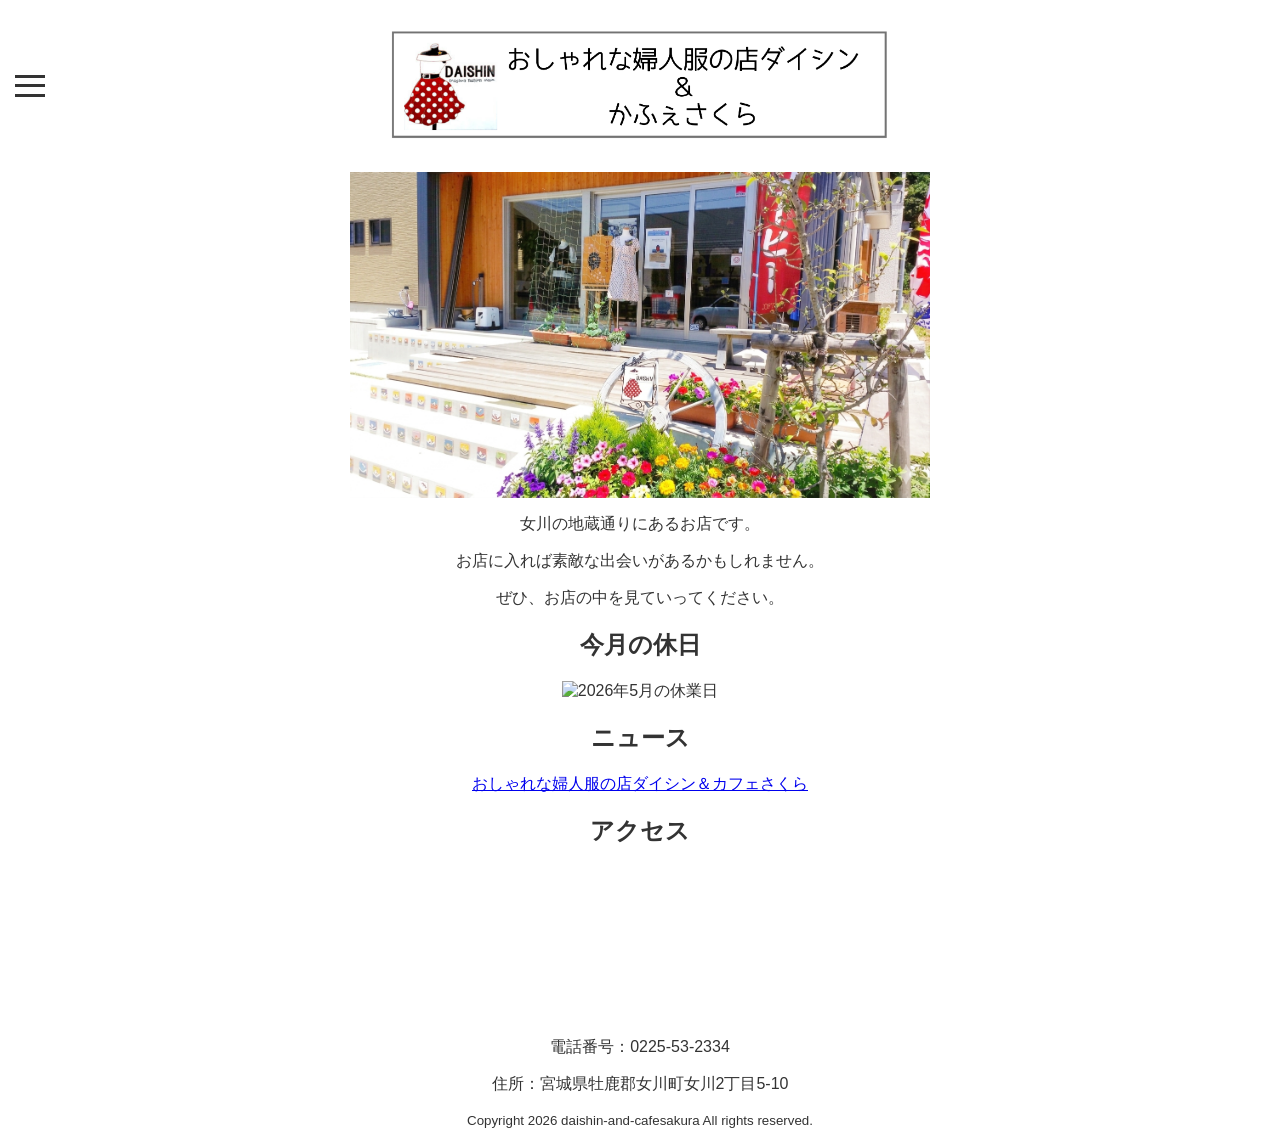
==== index.html @ f0594b4f "Update index.html" ====
<!DOCTYPE html>
<html lang="ja">
<head>
<meta charset="utf-8">
<meta name="viewport" content="width=device-width, initial-scale=1.0">
<title>ダイシン＆かふぇさくら | 女川町 地蔵通りの婦人服とカフェ</title>
<link rel="icon" href="favicon.ico" type="image/ファビコン.ico">
<link rel="stylesheet" href="css/style.css" type="text/css">
<meta name="google-site-verification" content="googlebf64d034d7e17750" />
<meta name="description" content="宮城県女川町の地蔵通りにある「ダイシン＆かふぇさくら」です。おしゃれな婦人服、駄菓子、カフェ、リンパマッサージなど、地域の皆様に愛される憩いの場を提供しています。">
</head>

<body>
<header>
  <div class="header-container">
    <div class="header-left-group">
      <div class="hamburger" id="js-hamburger">
        <span></span>
        <span></span>
        <span></span>
      </div>
    </div>

    <h1><img src="images/ロゴ.png" alt="ダイシン＆かふぇさくら" class="header-logo">
	　　<span class="visually-hidden">ダイシン＆かふぇさくら</span></h1>

   <nav class="navigation" id="js-navigation">
  <div class="menu-close-wrapper">
    <span class="menu-close-button" id="js-menu-close">×</span>
  </div>
  <ul> 
    <li><a href="index.html">ホーム</a></li>
    <li><a href="goods.html">婦人服・雑貨</a></li>
    <li><a href="cafe.html">かふぇさくら</a></li>
    <li><a href="candy.html">駄菓子</a></li>
    <li><a href="uniform.html">町内学用品</a></li>
    <li><a href="lymphatic.html">リンパマッサージ</a></li>
    <li><a href="medical.html">メディカルアロマ</a></li>
    <li><a href="zizo_street.html">桜地蔵通り</a></li>
  </ul>
</nav>
  </div>
</header>

<main id="main">
    <img src="images/ダイシン店前.png" width="580" height="387" alt="ダイシン＆かふぇさくらの外観">
    <p>女川の地蔵通りにあるお店です。</p>
    <p>お店に入れば素敵な出会いがあるかもしれません。</p>
    <p>ぜひ、お店の中を見ていってください。</p>
</main>

<h2>今月の休日</h2>
<div id="holiday-announcement">
 <img src="images/休業日/2026年5月.jpg" width="378" height="580" alt="2026年5月の休業日">
</div>

<h2>ニュース</h2>
	<div class="fb-page" data-href="https://www.facebook.com/0414hiro/?locale=ja_JP" data-tabs="timeline" data-width="500" data-height="480" data-small-header="false" data-adapt-container-width="true" data-hide-cover="false" data-show-facepile="true"><blockquote cite="https://www.facebook.com/0414hiro/?locale=ja_JP" class="fb-xfbml-parse-ignore"><a href="https://www.facebook.com/0414hiro/?locale=ja_JP">おしゃれな婦人服の店ダイシン＆カフェさくら</a></blockquote>
	</div>



<h2>アクセス</h2>
<div class="map-container"> 
  <iframe src="https://www.google.com/maps/embed?pb=!1m18!1m12!1m3!1d3124.778692634723!2d141.44299183994835!3d38.44658047329639!2m3!1f0!2f0!3f0!3m2!1i1024!2i768!4f13.1!3m3!1m2!1s0x5f89b01313ce9d55%3A0xe36ff48e597ce851!2z44CSOTg2LTIyNjUg5a6u5Z-O55yM54mh6bm_6YOh5aWz5bed55S65aWz5bed77yS5LiB55uu77yV4oiS77yR77yQ!5e0!3m2!1sja!2sjp!4v1776088013698!5m2!1sja!2sjp" style="border:0;" allowfullscreen="" loading="lazy"></iframe>
</div>

<div id="access">
  <div class="access-inner">
    <p><span>電話番号：</span>0225-53-2334</p>
    <p><span>住所：</span>宮城県牡鹿郡女川町女川2丁目5-10</p>
  </div>
</div>
	
<footer>
  <p><small>Copyright 2026 daishin-and-cafesakura All rights reserved.</small></p>
</footer>

<div id="fb-root"></div>
<script async defer crossorigin="anonymous" src="https://connect.facebook.net/ja_JP/sdk.js#xfbml=1&version=v20.0"></script>

<script>
  const hamburger = document.getElementById('js-hamburger');
  const navigation = document.getElementById('js-navigation');
  const menuClose = document.getElementById('js-menu-close');
  const menuLinks = document.querySelectorAll('.navigation a');

  if (hamburger && navigation && menuClose) {
    hamburger.addEventListener('click', () => {
      navigation.classList.add('active');
      hamburger.classList.add('hidden');
    });

    menuClose.addEventListener('click', () => {
      navigation.classList.remove('active');
      hamburger.classList.remove('hidden');
    });

    menuLinks.forEach(link => {
      link.addEventListener('click', () => {
        navigation.classList.remove('active');
        hamburger.classList.remove('hidden');
      });
    });
  }
</script>
</body>
</html>
---- css/style.css ----
/* --- 1. 基本設定 --- */
body {
  margin: 0;
  padding: 0;
  text-align: center;
  font-size: 16px;
  color: #333;
  font-family: "Helvetica Neue", Arial, "Hiragino Kaku Gothic ProN", "Hiragino Sans", Meiryo, sans-serif;
}

img {
  max-width: 100%;
  height: auto;
  vertical-align: bottom;
}

/* --- 2. ヘッダー構成 --- */
.header-container {
  display: flex;
  align-items: center;
  justify-content: center;
  position: relative;
  padding: 10px;
  min-height: 80px;
}

/* ロゴのレスポンシブ設定 */
h1 img {
  max-width: 250px; /* スマホデフォルト */
  height: auto;
}

@media (min-width: 768px) {
  h1 img {
    max-width: 500px; /* PCサイズ */
  }
}

.header-left-group {
  position: absolute;
  left: 15px;
  top: 50%;
  transform: translateY(-50%);
  display: flex;
  align-items: center;
  gap: 12px;
  z-index: 100;
}

.hamburger {
  width: 30px;
  height: 22px;
  cursor: pointer;
  display: flex;
  flex-direction: column;
  justify-content: space-between;
}

.hamburger span {
  display: block;
  width: 100%;
  height: 3px;
  background-color: #333;
  transition: 0.3s;
}

.hamburger.hidden {
  opacity: 0;
  visibility: hidden;
}

/* ロゴ横のタイトル検索エンジンには読み取れるが、画面からは見えなくする専用の設定 */
.visually-hidden {
  position: absolute;
  width: 1px;
  height: 1px;
  padding: 0;
  margin: -1px;
  overflow: hidden;
  clip: rect(0, 0, 0, 0);
  white-space: nowrap;
  border: 0;
}

/* --- 3. ナビゲーションメニュー --- */
.navigation {
  position: fixed;
  top: 0;
  left: 0;
  width: 100%;
  height: 100%;
  background: rgba(255, 255, 255, 0.98);
  z-index: 200;
  opacity: 0;
  visibility: hidden;
  transition: 0.3s ease;
  overflow-y: auto;
}

.navigation.active {
  opacity: 1;
  visibility: visible;
}

@media (min-width: 768px) {
  .navigation {
    position: absolute;
    top: 70px;
    left: 15px;
    width: auto;
    height: auto;
    min-width: 200px;
    border-radius: 8px;
    box-shadow: 0 4px 15px rgba(0,0,0,0.15);
    border: 1px solid #eee;
    transform: translateY(-10px);
  }
  .navigation.active {
    transform: translateY(0);
  }
  .menu-close-wrapper {
    display: none;
  }
}

.navigation ul {
  list-style: none;
  padding: 0;
  margin: 0;
  text-align: left;
}

.menu-close-wrapper {
  border-bottom: 1px solid #eee;
  padding: 20px;
  text-align: right;
}

.menu-close-button {
  cursor: pointer;
  font-size: 16px;
  color: #888;
  font-weight: bold;
}

/* --- 3. ナビゲーションメニュー（修正版） --- */

/* メニュー内のリンク設定 */
.navigation ul li a {
  text-decoration: none;
  color: #333;
  display: block;
  padding: 18px 25px;
  border-bottom: 1px solid #f9f9f9;
  font-size: 16px;
  transition: background-color 0.3s, color 0.3s; /* ①色変化を滑らかに */
}

/* ①ホバー時に薄水色にする */
.navigation ul li a:hover {
  background-color: #f0faff; /* 薄い水色 */
  color: #0077b6;            /* 文字色も少し濃い青に */
}

/* ②×ボタンの装飾 */
.menu-close-wrapper {
  padding: 15px 20px;
  text-align: right; /* 右上に配置 */
}

.menu-close-button {
  cursor: pointer;
  font-size: 32px;    /* 大きく見やすく */
  line-height: 1;
  color: #999;
  display: inline-block;
  padding: 5px 10px;
  transition: 0.3s;
}

/* ×ボタンもホバーで反応させる */
.menu-close-button:hover {
  color: #333;
  transform: rotate(90deg); /* 遊び心で少し回転 */
}

/* PC版での「閉じる」表示設定を解除 */
@media (min-width: 768px) {
  /* PC版でも×ボタンを表示したままにする場合は display: none を削除 */
  .menu-close-wrapper {
    display: block; 
  }
}

/* --- 4. 桜咲く地蔵 ストーリーセクション --- */
.story-container {
  max-width: 1000px;
  margin: 0 auto;
  padding: 40px 20px;
}

.story-row {
  display: flex;
  flex-direction: column; /* スマホ：縦並び */
  align-items: center;
  gap: 30px;
  margin-bottom: 80px;
}

.story-photo, .story-text {
  width: 100%;
}

.story-text {
  text-align: left;
  padding: 0 10px;
}

/* PC向けストーリー調整 */
@media (min-width: 768px) {
  .story-row {
    flex-direction: row; /* PC：横並び */
    justify-content: space-between;
    align-items: flex-start
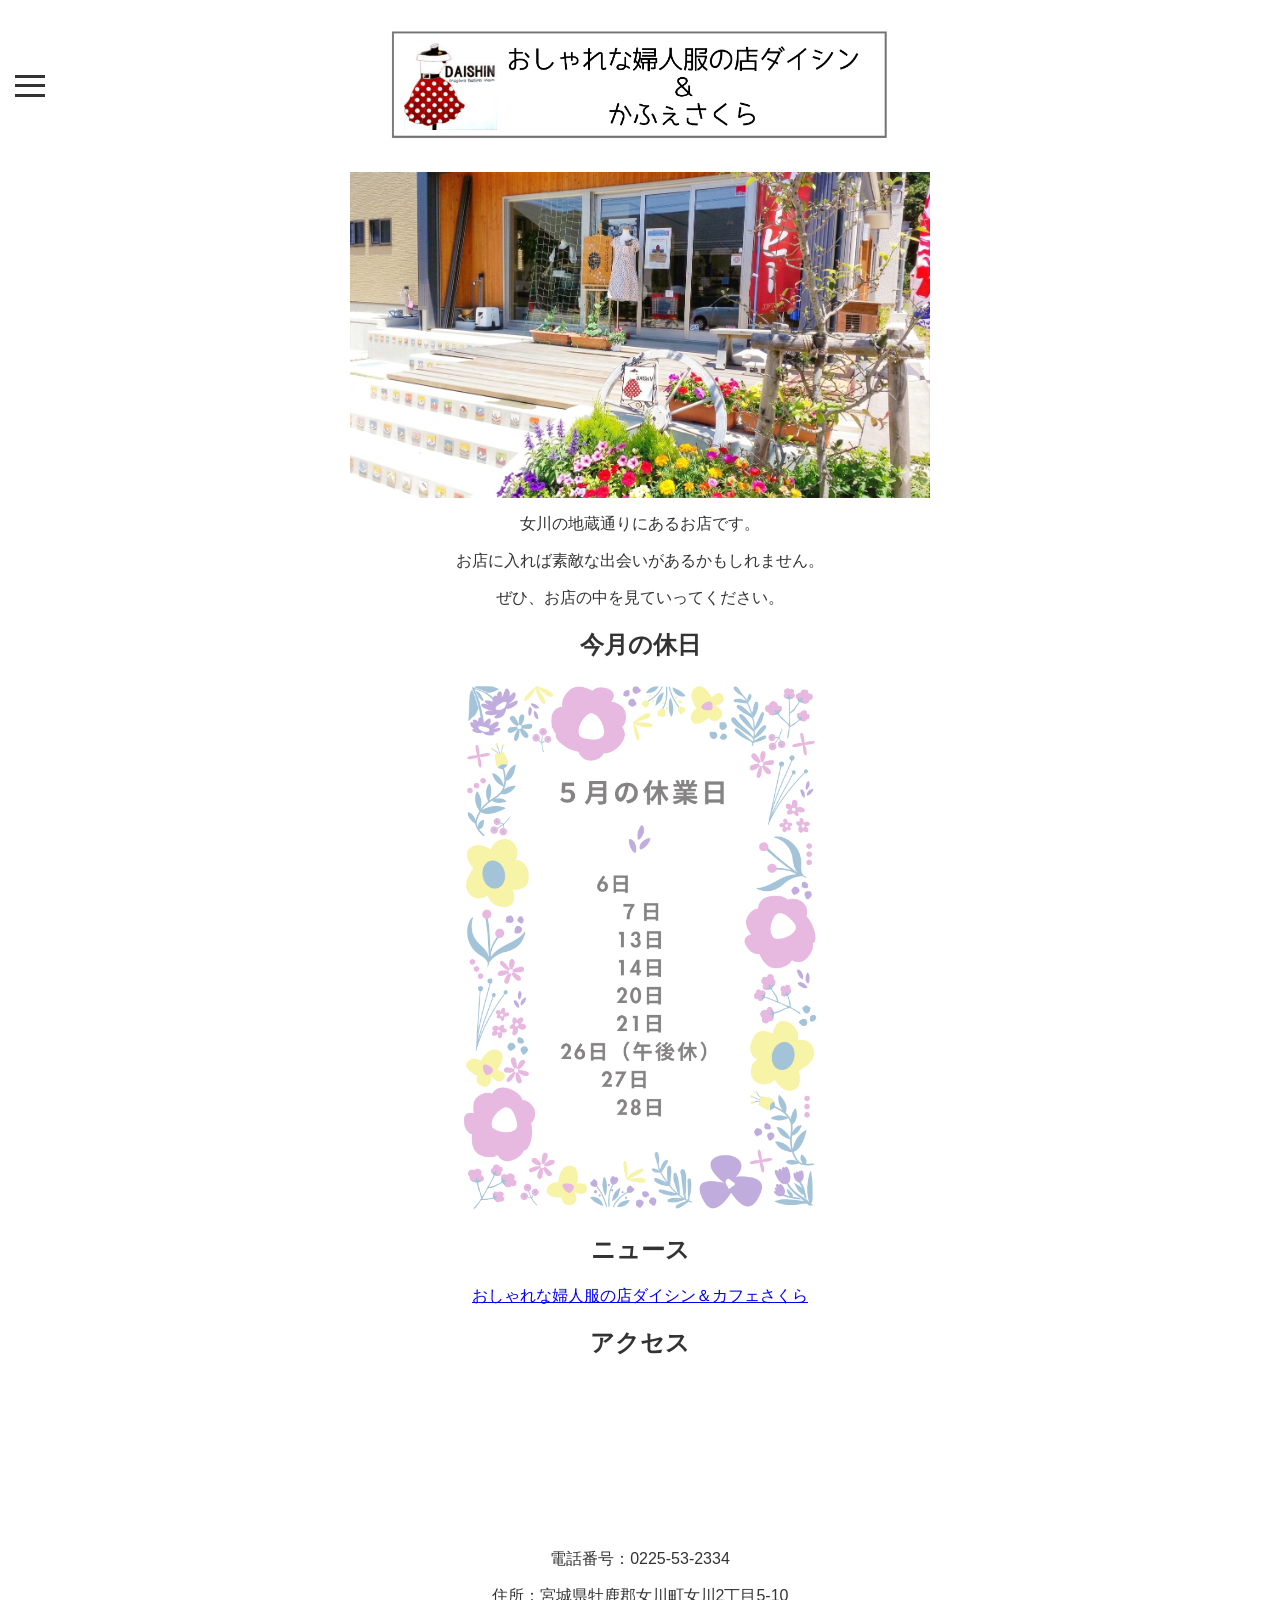
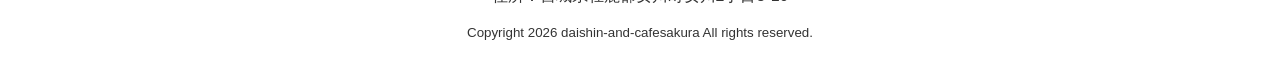
==== commit 81790eb6: "Update index.html" ====
--- a/index.html
+++ b/index.html
@@ -51,7 +51,7 @@
 
 <h2>今月の休日</h2>
 <div id="holiday-announcement">
- <img src="images/休業日/2026年5月.jpg" width="378" height="580" alt="2026年5月の休業日">
+ <img src="images/休業日/2026年5月.png" width="378" height="580" alt="2026年5月の休業日">
 </div>
 
 <h2>ニュース</h2>
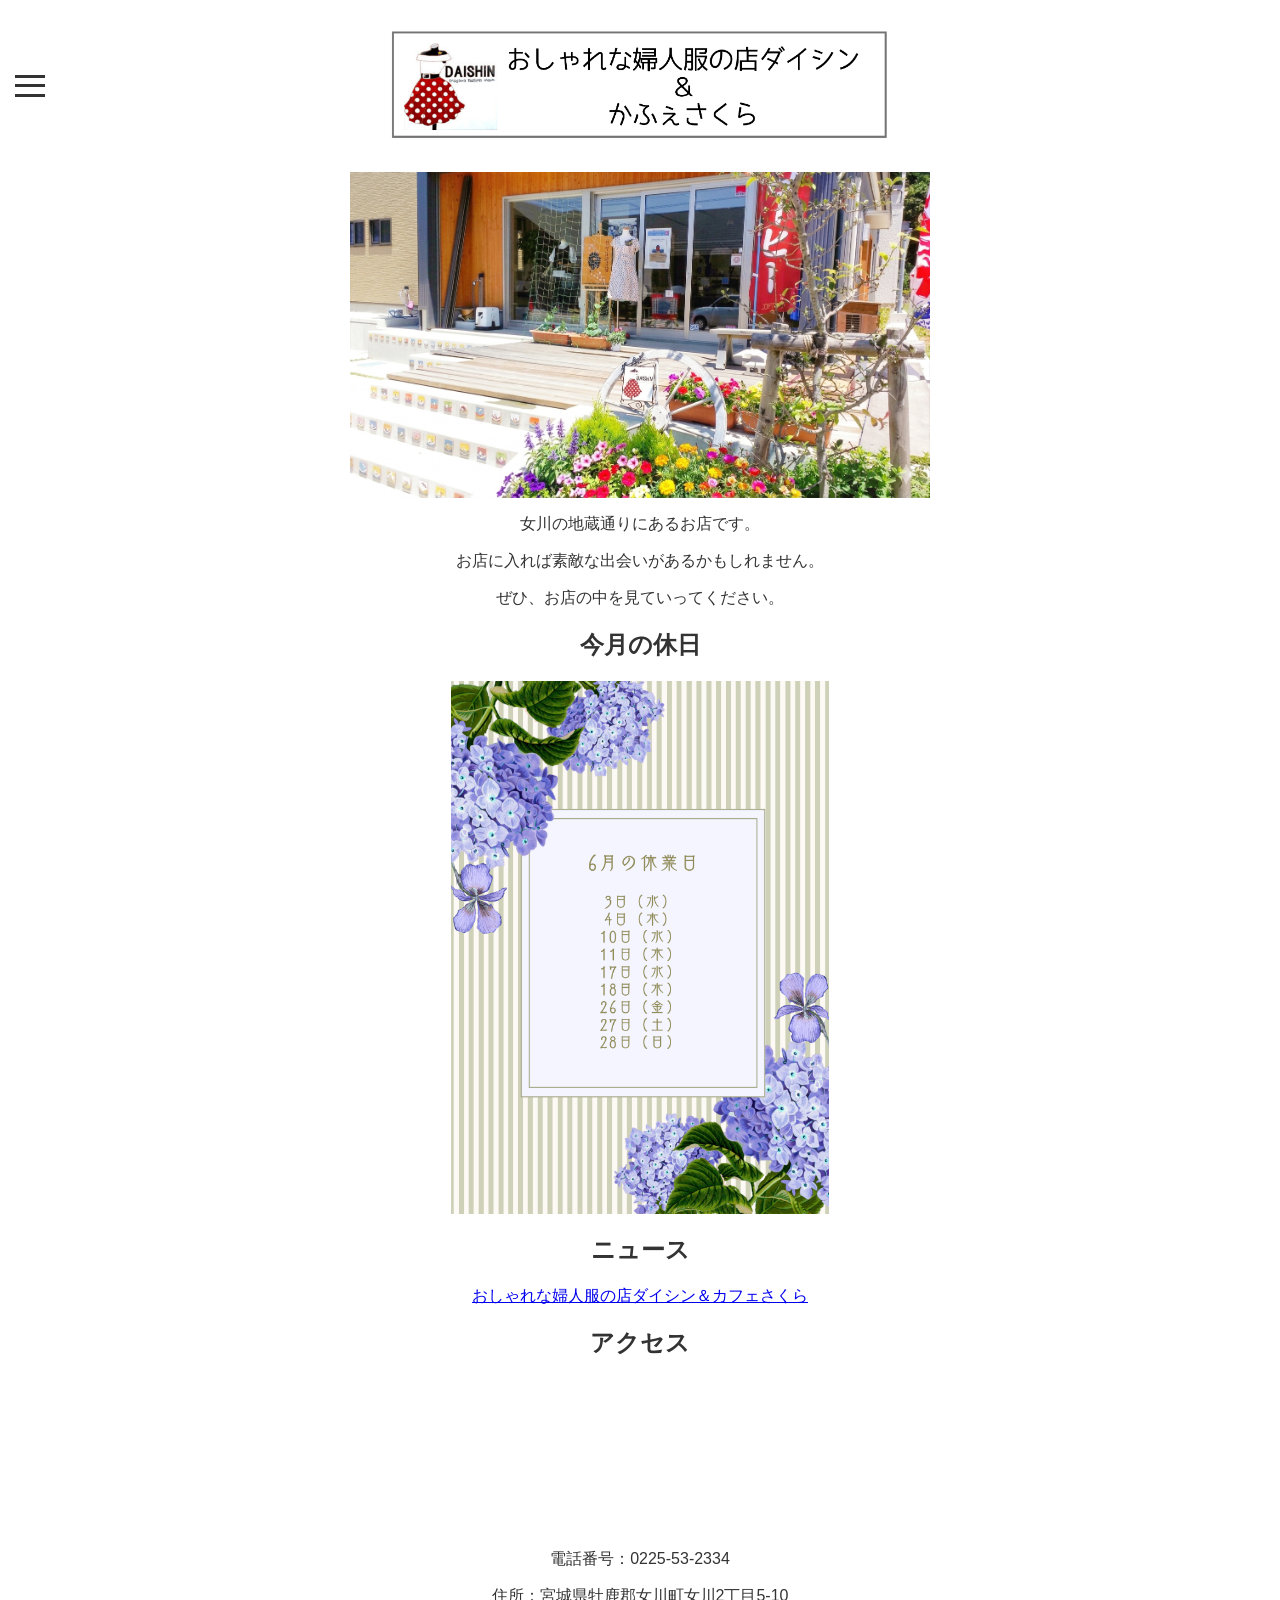
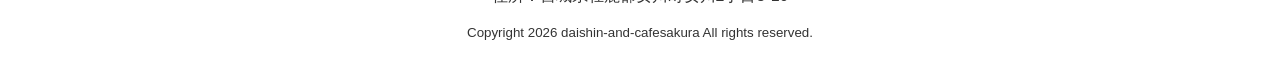
==== commit 18bbc394: "Update holiday image from May to June" ====
--- a/index.html
+++ b/index.html
@@ -51,7 +51,7 @@
 
 <h2>今月の休日</h2>
 <div id="holiday-announcement">
- <img src="images/休業日/2026年5月.png" width="378" height="580" alt="2026年5月の休業日">
+ <img src="images/休業日/2026年6月.png" width="378" height="580" alt="2026年6月の休業日">
 </div>
 
 <h2>ニュース</h2>
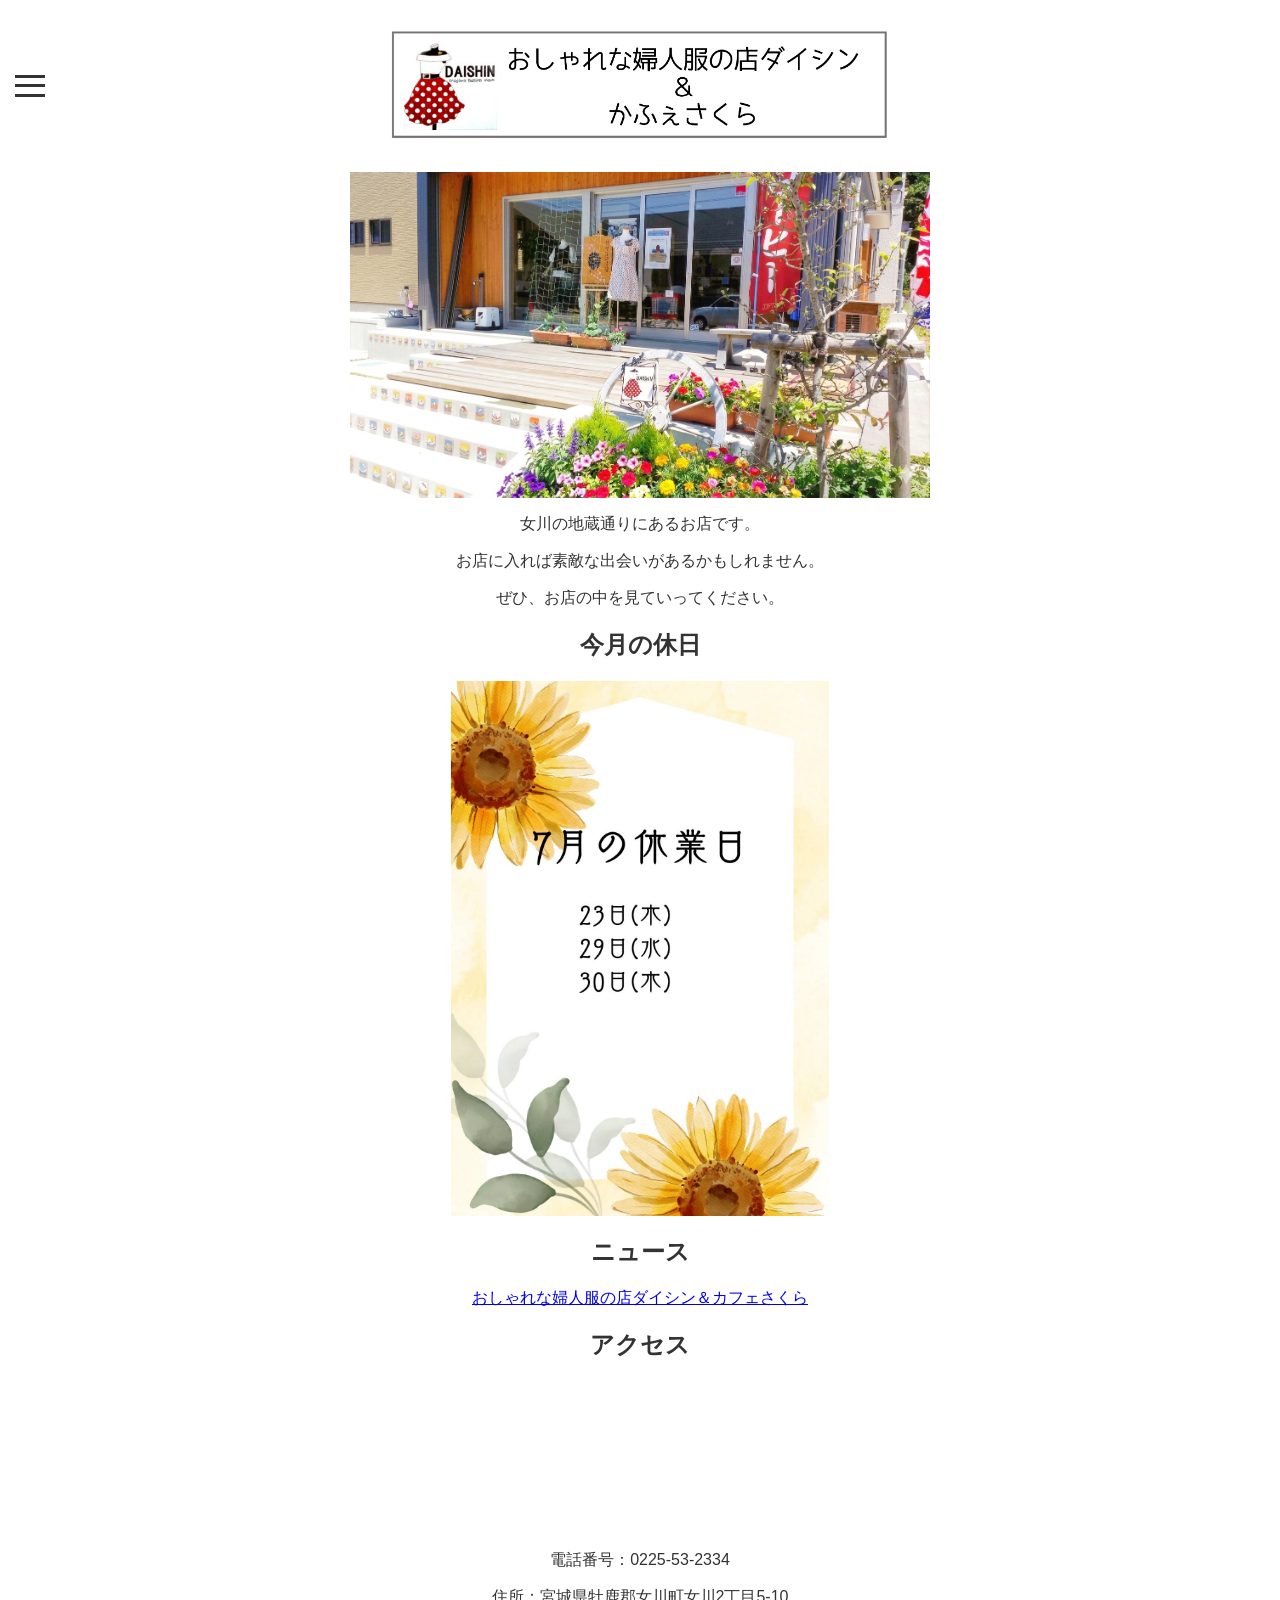
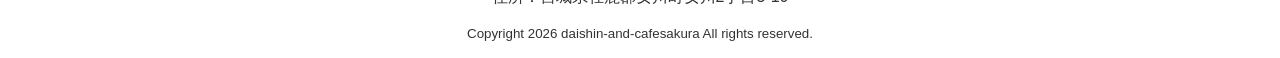
==== commit 6f9ab7d5: "Update index.html" ====
--- a/index.html
+++ b/index.html
@@ -51,7 +51,7 @@
 
 <h2>今月の休日</h2>
 <div id="holiday-announcement">
- <img src="images/休業日/2026年6月.png" width="378" height="580" alt="2026年6月の休業日">
+ <img src="images/休業日/2026年7月.jpg" width="378" height="580" alt="2026年6月の休業日">
 </div>
 
 <h2>ニュース</h2>
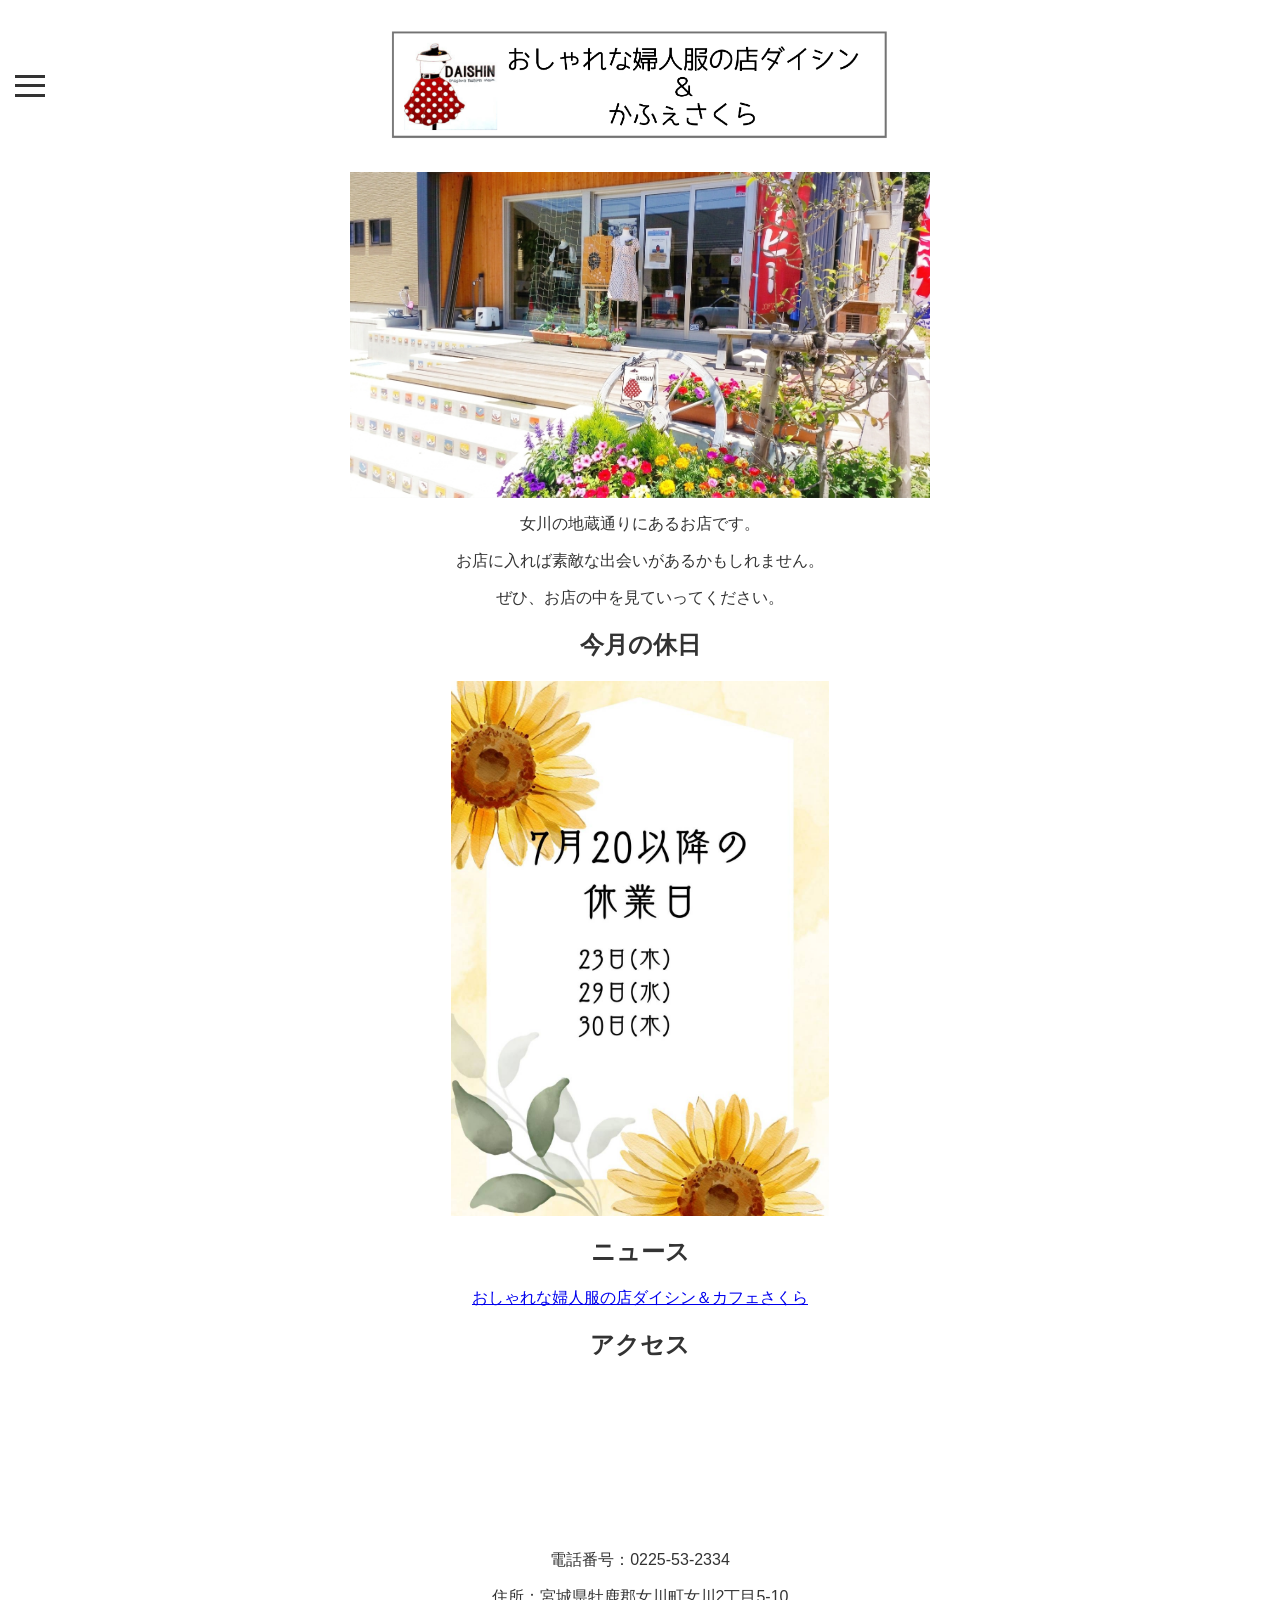
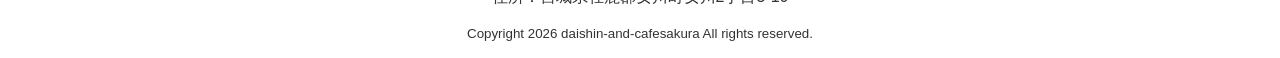
==== commit 797ef0de: "Update index.html" ====
--- a/index.html
+++ b/index.html
@@ -51,7 +51,7 @@
 
 <h2>今月の休日</h2>
 <div id="holiday-announcement">
- <img src="images/休業日/2026年7月.jpg" width="378" height="580" alt="2026年6月の休業日">
+ <img src="images/休業日/2026年7月(1).jpg" width="378" height="580" alt="2026年7月の休業日">
 </div>
 
 <h2>ニュース</h2>
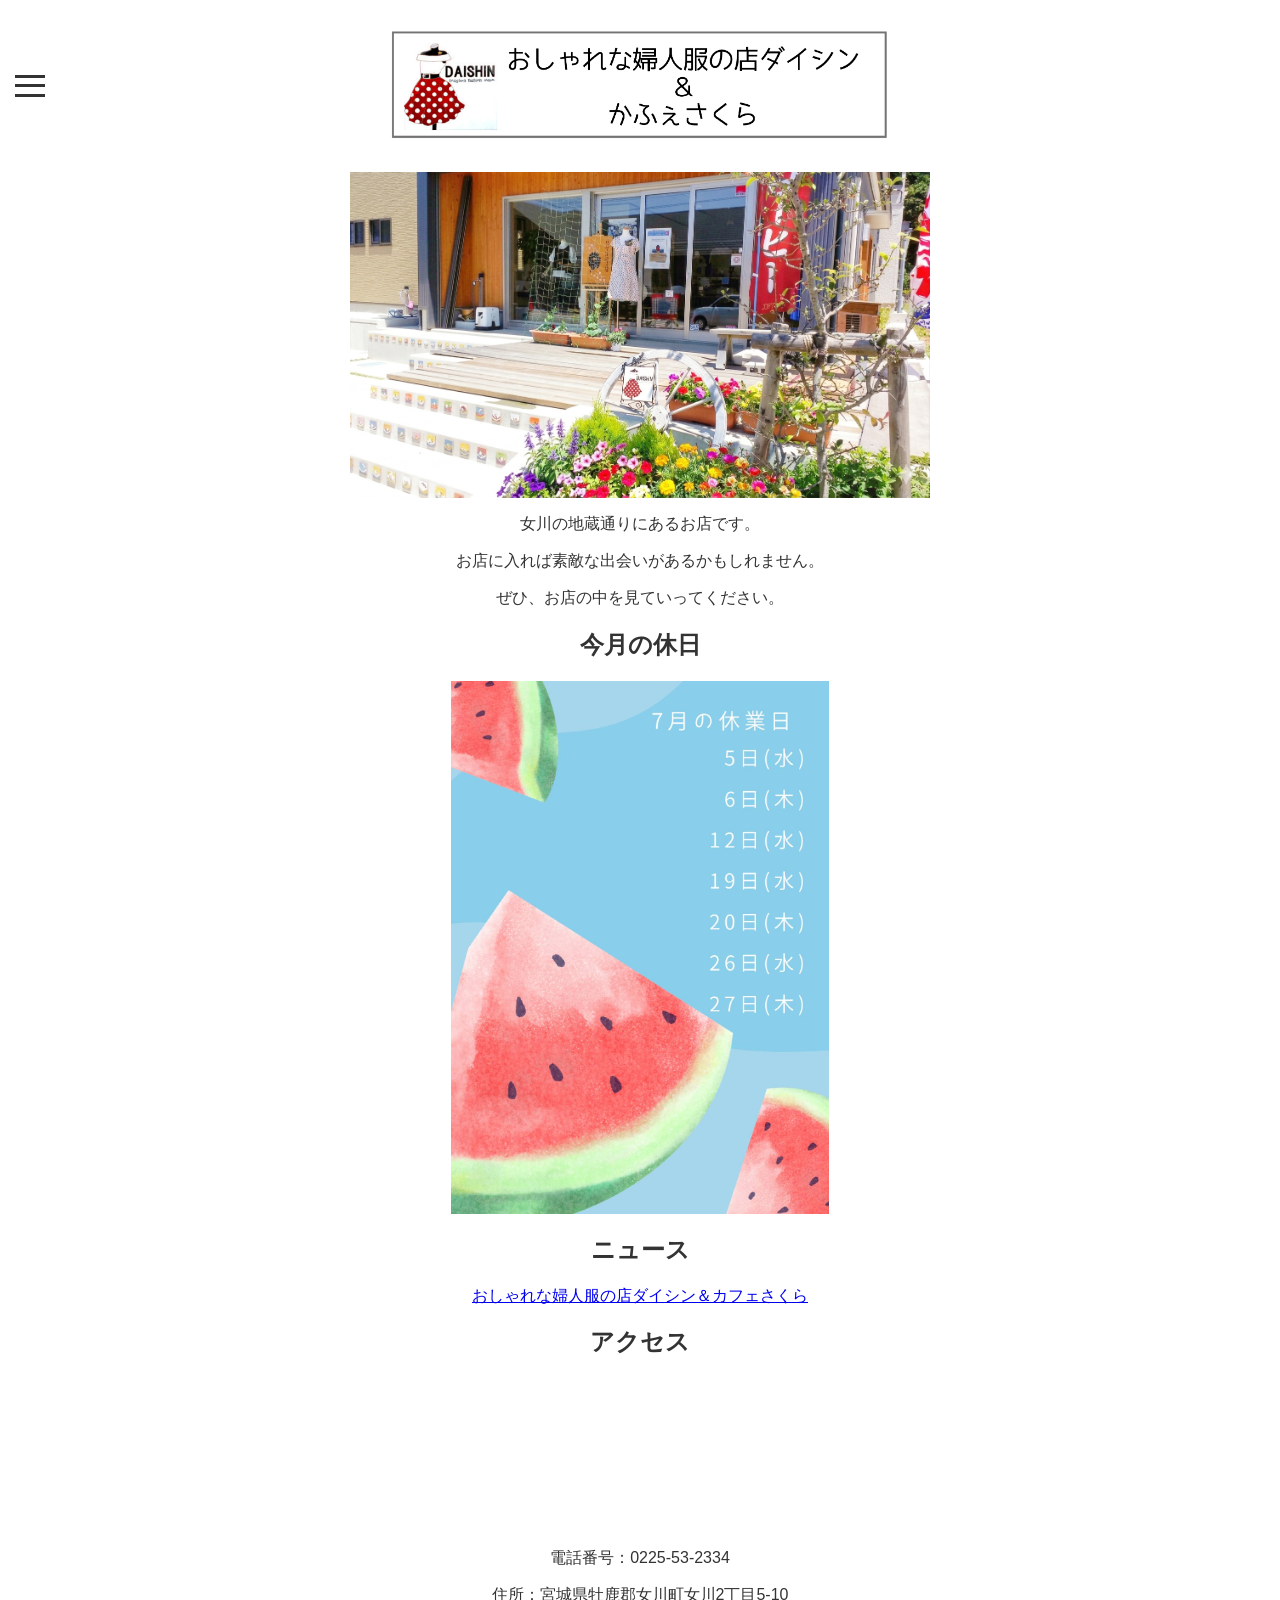
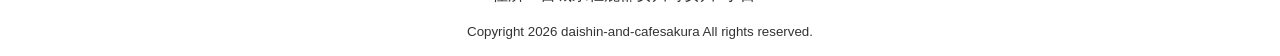
==== commit 123cc10c: "Update holiday image for August in index.html" ====
--- a/index.html
+++ b/index.html
@@ -51,7 +51,7 @@
 
 <h2>今月の休日</h2>
 <div id="holiday-announcement">
- <img src="images/休業日/2026年7月(1).jpg" width="378" height="580" alt="2026年7月の休業日">
+ <img src="images/休業日/2026年8月.jpg" width="378" height="580" alt="2026年8月の休業日">
 </div>
 
 <h2>ニュース</h2>
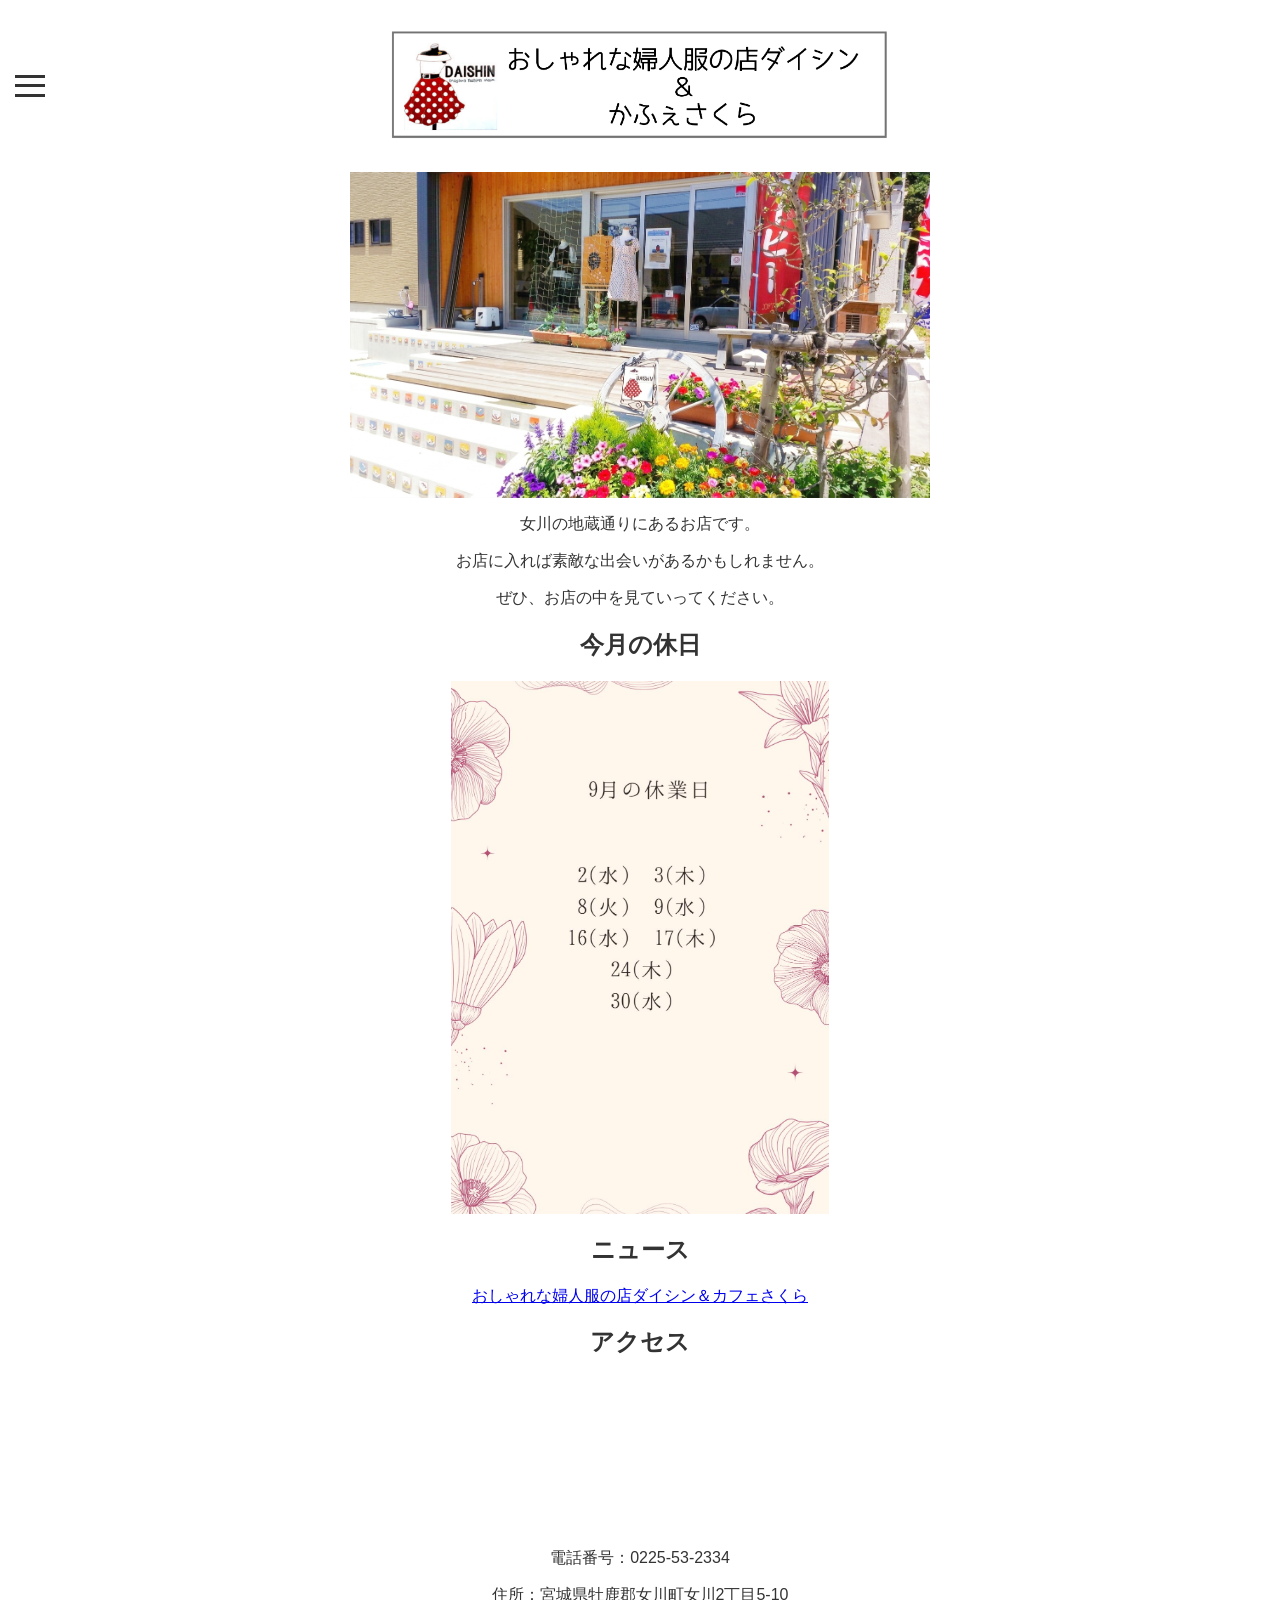
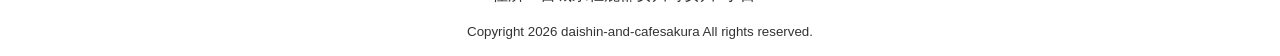
==== commit 0f8e9328: "Update index.html" ====
--- a/index.html
+++ b/index.html
@@ -51,7 +51,7 @@
 
 <h2>今月の休日</h2>
 <div id="holiday-announcement">
- <img src="images/休業日/2026年8月.jpg" width="378" height="580" alt="2026年8月の休業日">
+ <img src="images/休業日/2026年９月.jpg" width="378" height="580" alt="2026年8月の休業日">
 </div>
 
 <h2>ニュース</h2>
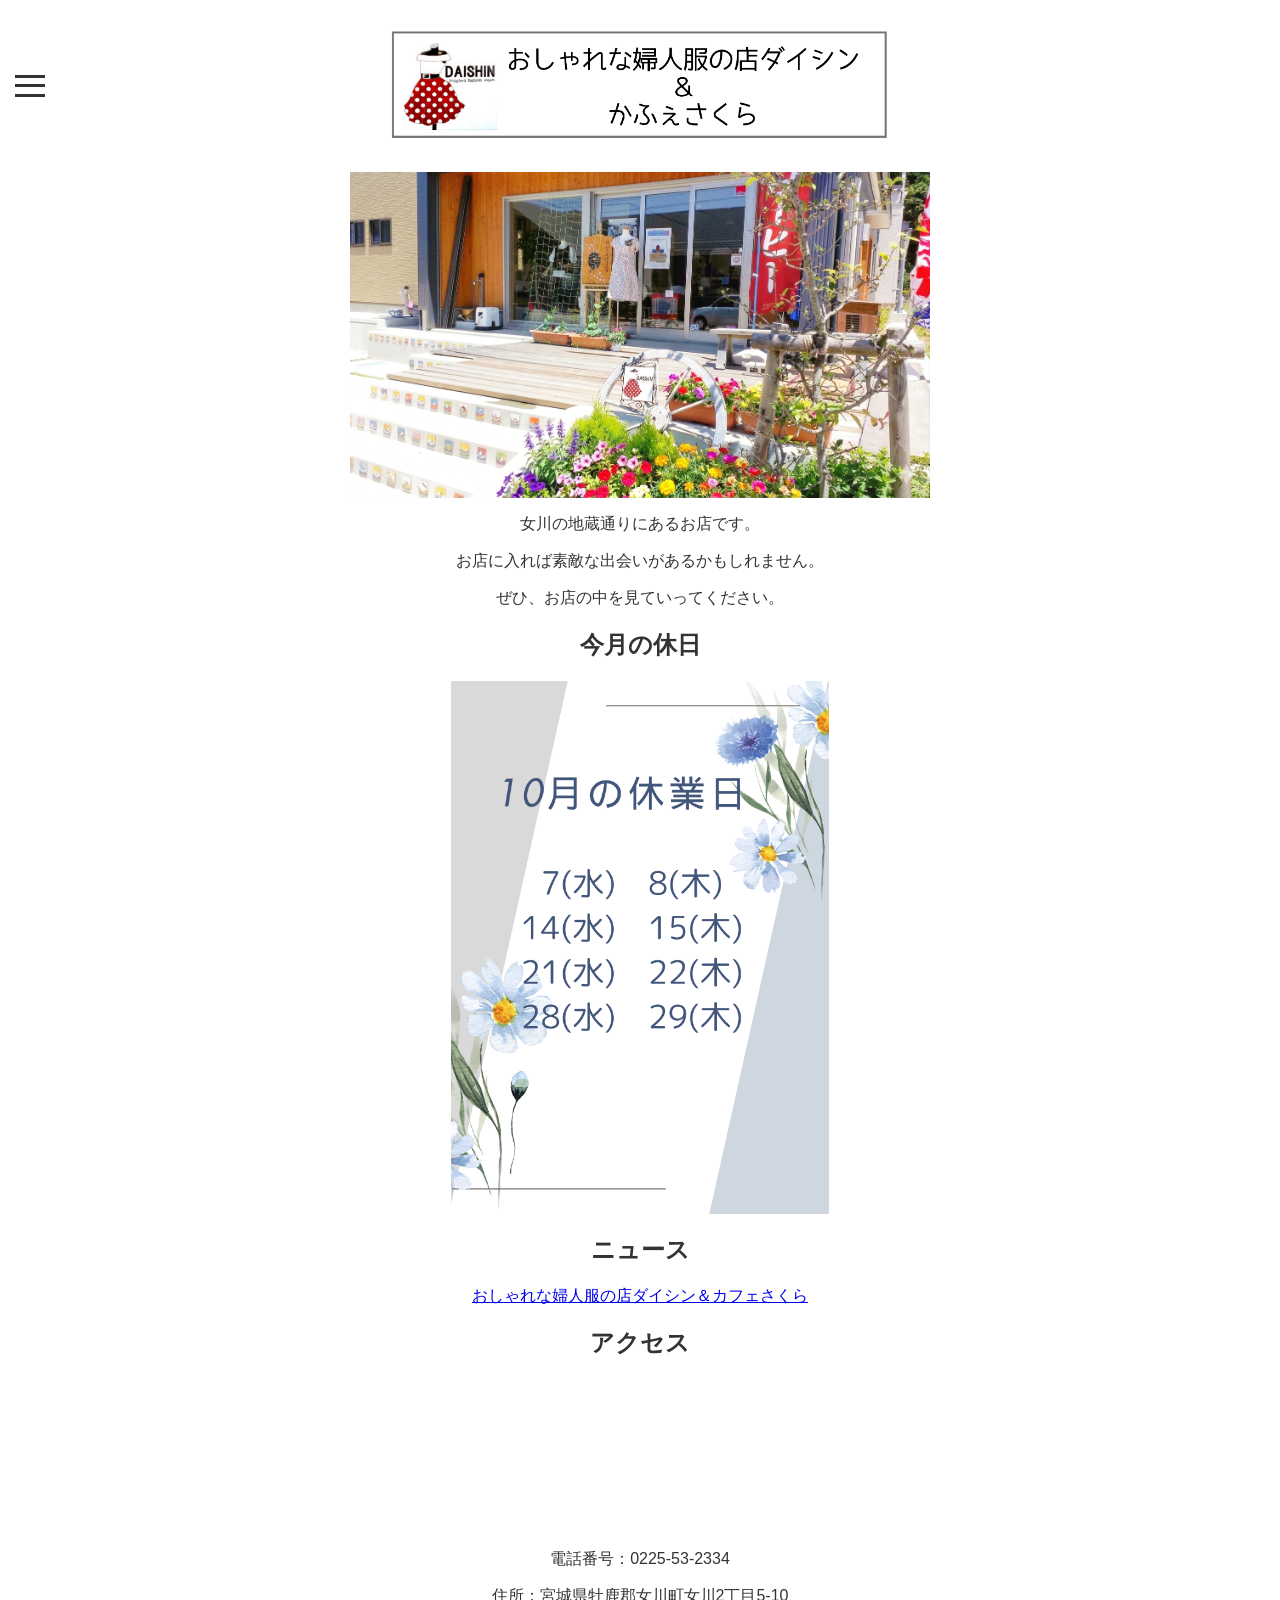
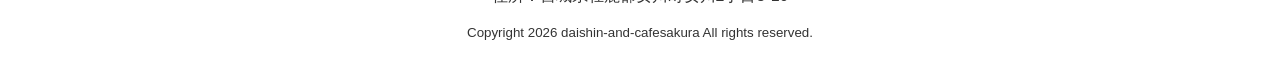
==== commit 410bb69a: "Update holiday image to October 2026" ====
--- a/index.html
+++ b/index.html
@@ -51,7 +51,7 @@
 
 <h2>今月の休日</h2>
 <div id="holiday-announcement">
- <img src="images/休業日/2026年９月.jpg" width="378" height="580" alt="2026年8月の休業日">
+ <img src="images/休業日/2026年10月.png" width="378" height="580" alt="2026年8月の休業日">
 </div>
 
 <h2>ニュース</h2>
